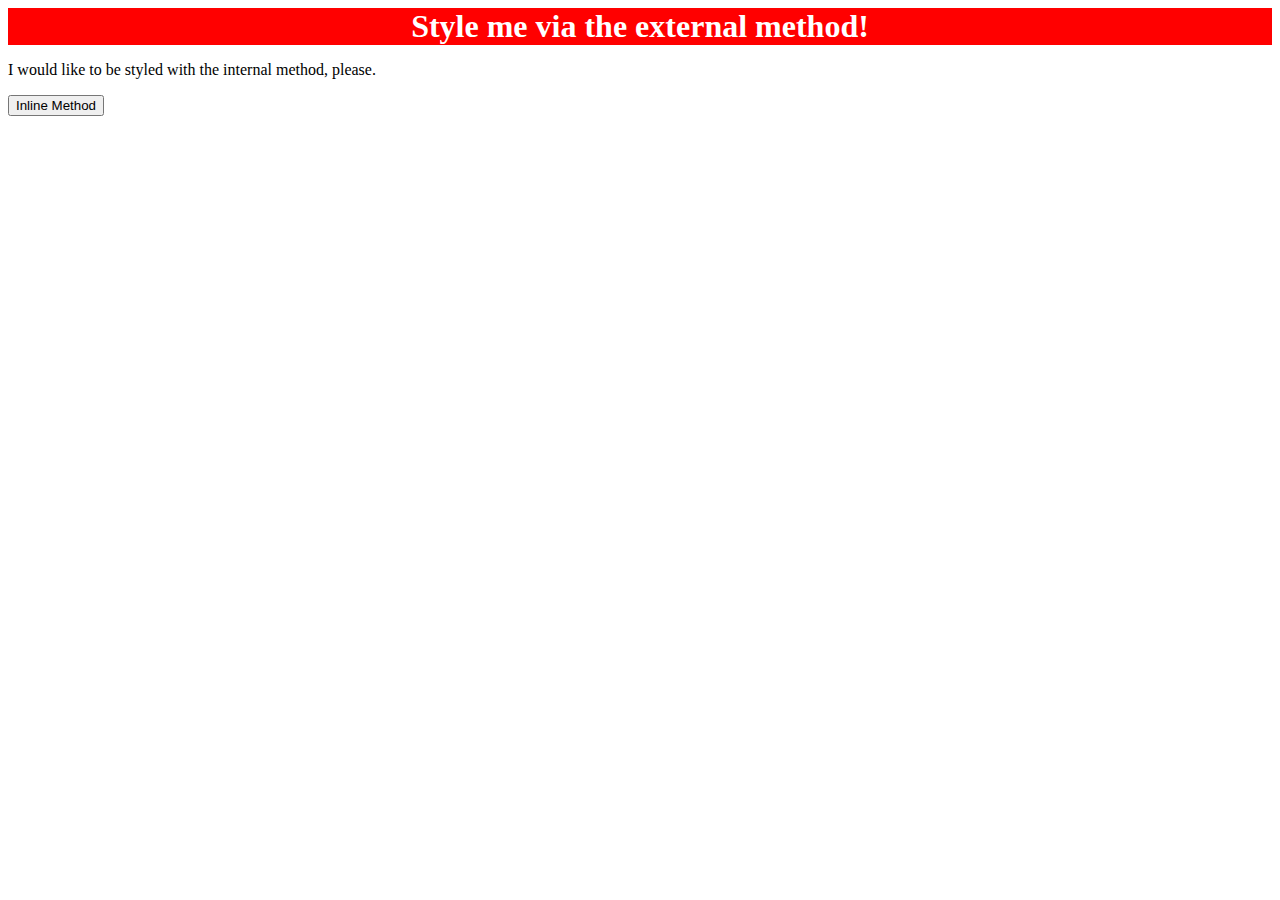
==== foundations/01-css-methods/index.html @ f6780b01 "Add External Css to 01-css-methods" ====
<!DOCTYPE html>
<html lang="en">
  <head>
    <meta charset="UTF-8">
    <meta http-equiv="X-UA-Compatible" content="IE=edge">
    <meta name="viewport" content="width=device-width, initial-scale=1.0">
    <link rel= "stylesheet" href="styles.css">
    <title>Methods for Adding CSS</title>
  </head>
  <body>
    <div>Style me via the external method!</div>
    <p>I would like to be styled with the internal method, please.</p>
    <button>Inline Method</button>
  </body>
</html>
---- foundations/01-css-methods/styles.css ----
div {

background-color: red;    color: white; 
font-size: 32px; font-weight: bold; text-align: center

}
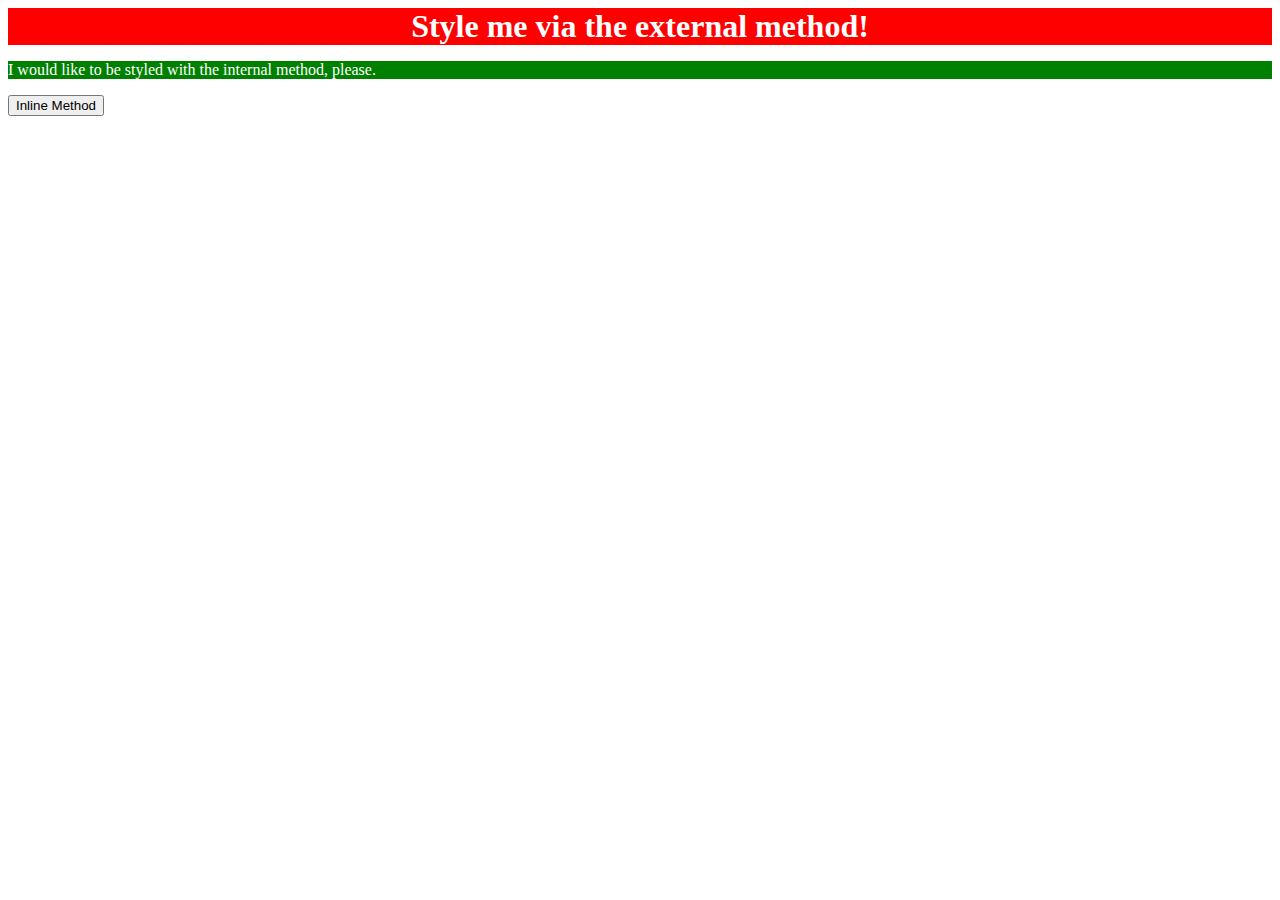
==== commit 229d0835: "Add internal css to 01-css-methods" ====
--- a/foundations/01-css-methods/index.html
+++ b/foundations/01-css-methods/index.html
@@ -4,6 +4,16 @@
     <meta charset="UTF-8">
     <meta http-equiv="X-UA-Compatible" content="IE=edge">
     <meta name="viewport" content="width=device-width, initial-scale=1.0">
+    <style>
+
+p {
+
+background-color: green; color: white;
+
+
+}
+
+    </style>
     <link rel= "stylesheet" href="styles.css">
     <title>Methods for Adding CSS</title>
   </head>
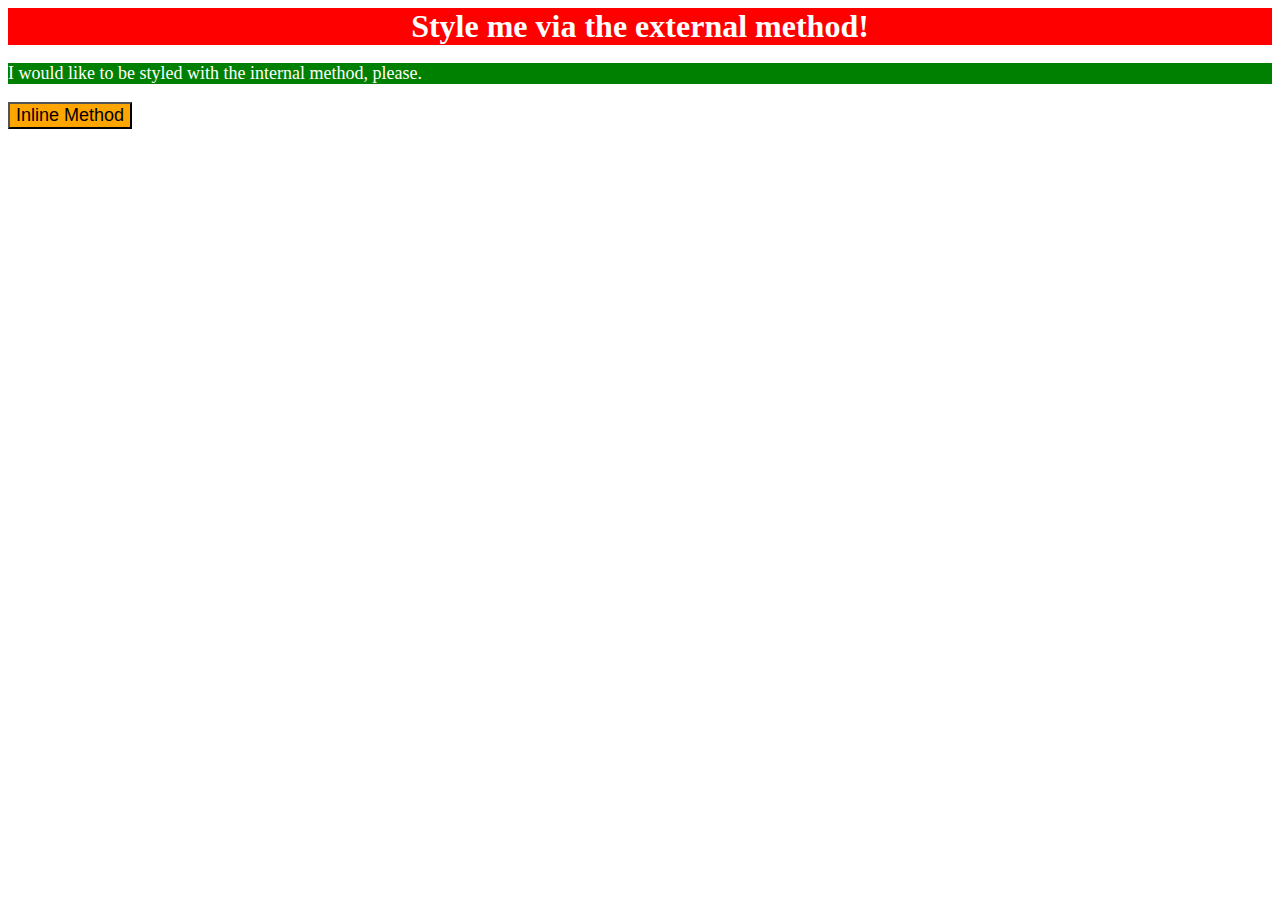
==== commit 22e2a740: "Complete 01-css-methods with Inline Css" ====
--- a/foundations/01-css-methods/index.html
+++ b/foundations/01-css-methods/index.html
@@ -9,7 +9,7 @@
 p {
 
 background-color: green; color: white;
-
+font-size: 18px;
 
 }
 
@@ -20,6 +20,9 @@
   <body>
     <div>Style me via the external method!</div>
     <p>I would like to be styled with the internal method, please.</p>
-    <button>Inline Method</button>
+    
+    <button div style="background-color: orange; font-size: 18px;"> Inline Method </div>
+   
+   
   </body>
 </html>